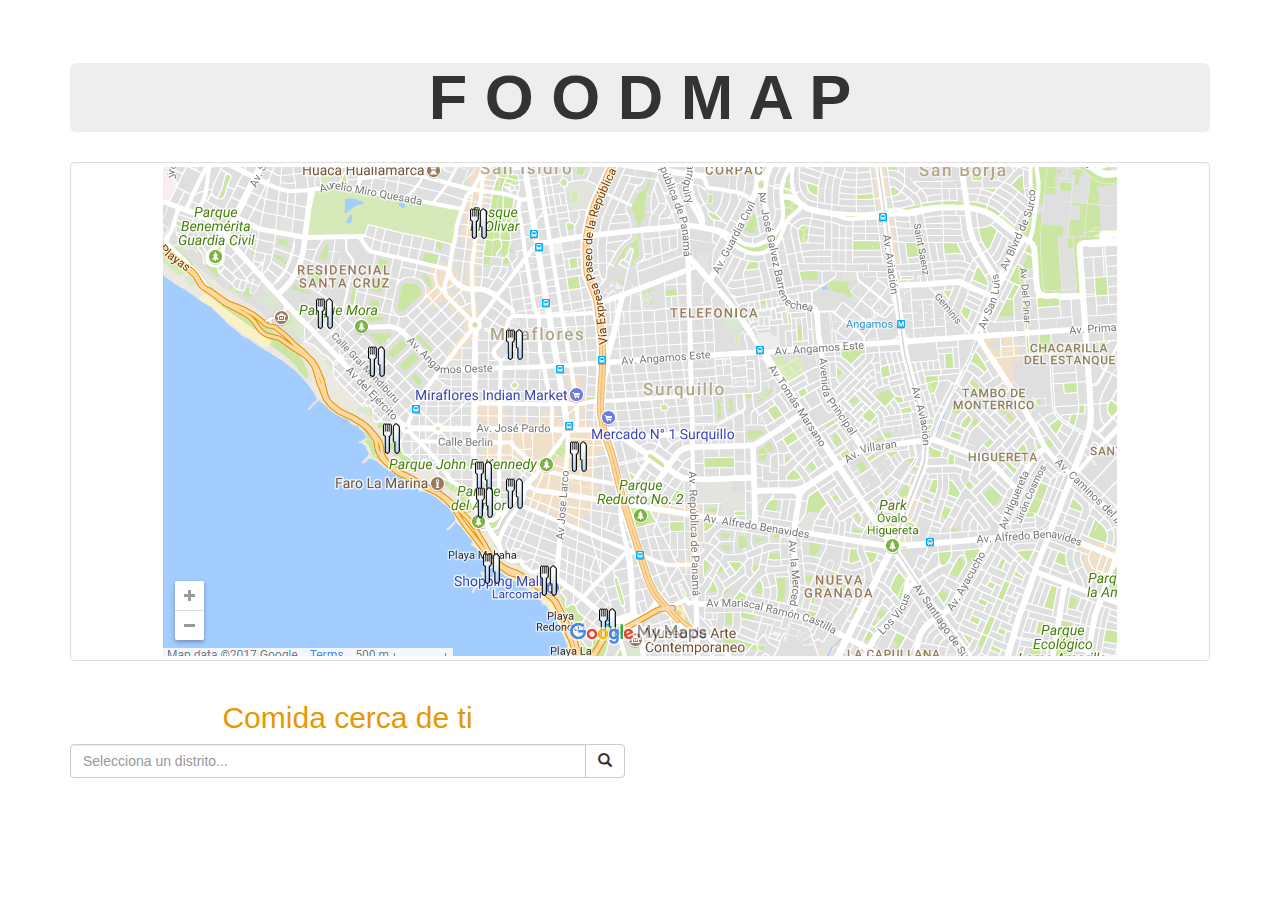
==== views/fastFood.html @ 54f1cf4e "añadiendo index, fastFood, main y js de ambas vistas" ====
<!DOCTYPE html>
<html lang="en">

<head>
  <meta charset="UTF-8">
  <meta name="viewport" content="width=device-width, initial-scale=1.0">
  <meta http-equiv="X-UA-Compatible" content="ie=edge">
  <!--Framework bootstrap CSS-->
  <link rel="stylesheet" href="../vendors/bootstrap/css/bootstrap.min.css">
  <!--CSS Personalizado-->
  <link rel="stylesheet" href="../css/main.css">
  <title>Fast Food</title>
</head>

<body>
  <!--SECTION HEADER-->
  <header>
    <div class="container">
      <div class="row">
        <div class="col-xs-12">
          <div class="jumbotron p0 mt7">
            <h1 class="logo-food text-center">F O O D M A P</h1>
          </div>
        </div>
      </div>
    </div>
  </header>

  <!--SECTION MAPA -->
  <section>
    <div class="container">
      <div class="row">
        <div class="col-xs-12">
          <a href="#" class="thumbnail">
            <img src="../assets/images/map.png" alt="mapa">
          </a>
        </div>
      </div>
    </div>
  </section>

  <!--SECTION FILTRAR RESTAURANTES -->
  <section class="">
    <div class="container">
      <div class="row">
        <div class="col-xs-12 col-md-6">
          <h2 class="col-yellow text-center">Comida cerca de ti</h2>
          <form class="">
            <div id="filtrarRestaurant" class="input-group">
              <input type="text" class="form-control" placeholder="Selecciona un distrito...">
              <span class="input-group-btn">
                <button class="btn btn-default" type="button">
                  <span class="glyphicon glyphicon-search"></span>
                </button>
              </span>
            </div>
          </form>
          <div class="row imagesRestaurant">

          </div>
        </div>
      </div>
    </div>
  </section>

  <!--Enlazamos JQuery-->
  <script type="text/javascript" src="../vendors/js/jquery-3.2.1.min.js"></script>
  <!--Enlazamos app.js para darle funcionabilidad a nuestra estructura-->
  <script type="text/javascript" src="../js/fastFood.js"></script>
  <!--Base de datos JSON-->
  <script src='../js/data.js'></script>
</body>

</html>
---- css/main.css ----
body {
  font-family: 'Raleway', sans-serif !important;;
}
/* view-index */
.logo {
  outline: 1px solid yellow
}
.grad70 {
  background: linear-gradient(125deg, rgb(54, 52, 54)45%, rgb(27, 26, 27));
}
.vh100 {
  height: 100vh;
}
.logo-food {
  font-size: 30px;
  font-weight: bold;
}
.container-flex-column {
  display: flex;
  flex-direction: column;
  transform: translateY(35vh);
  justify-content: center;
  padding: 2em;
}
/* view-fastFood */
.mt7{
  margin-top: 7vh;
}
.p0{
  padding: 0;
}
.col-yellow {
    color: rgb(230, 151, 4)
}
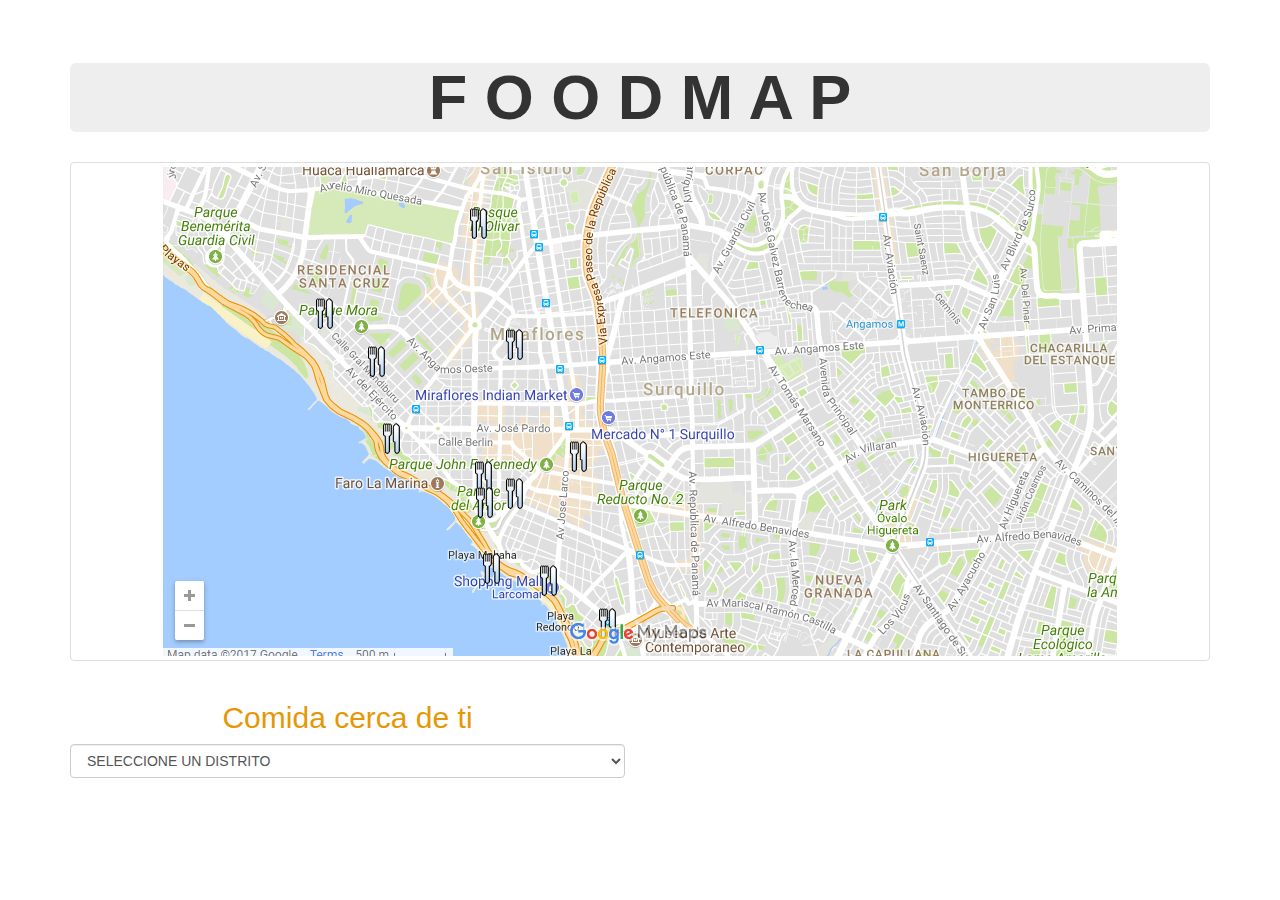
==== commit 244513d3: "añadiendo archivo json, readme y actualizaciones del archivo Fast Food" ====
--- a/views/fastFood.html
+++ b/views/fastFood.html
@@ -45,18 +45,29 @@
       <div class="row">
         <div class="col-xs-12 col-md-6">
           <h2 class="col-yellow text-center">Comida cerca de ti</h2>
-          <form class="">
-            <div id="filtrarRestaurant" class="input-group">
-              <input type="text" class="form-control" placeholder="Selecciona un distrito...">
-              <span class="input-group-btn">
-                <button class="btn btn-default" type="button">
-                  <span class="glyphicon glyphicon-search"></span>
-                </button>
-              </span>
+        
+              <select class="form-control" id="select-district">
+                <option value="" selected="selected">SELECCIONE UN DISTRITO</option>
+                <option value="MIRAFLORES">MIRAFLORES</option>
+                <option value="LINCE">LINCE</option>
+                <option value="LOS_OLIVOS">LOS_OLIVOS</option>
+              </select>
             </div>
-          </form>
-          <div class="row imagesRestaurant">
-
+        
+          <div id ="Uno" class="Uno row imagesRestaurant">
+            <!-- <div class="row">
+              <div class="col-xs-12">
+                <div id="select-one" class="container-res img-1">
+                  <p id="restaurant1-dist" class="p-dist"></p>
+                </div>
+              </div>
+            </div>
+            <div class="row">
+              <div class="col-xs-12">
+                <div id="select-two" class="container-res img-2">
+                  <p id="restaurant2-dist" class="p-dist"></p>
+                </div>
+              </div> -->
           </div>
         </div>
       </div>
